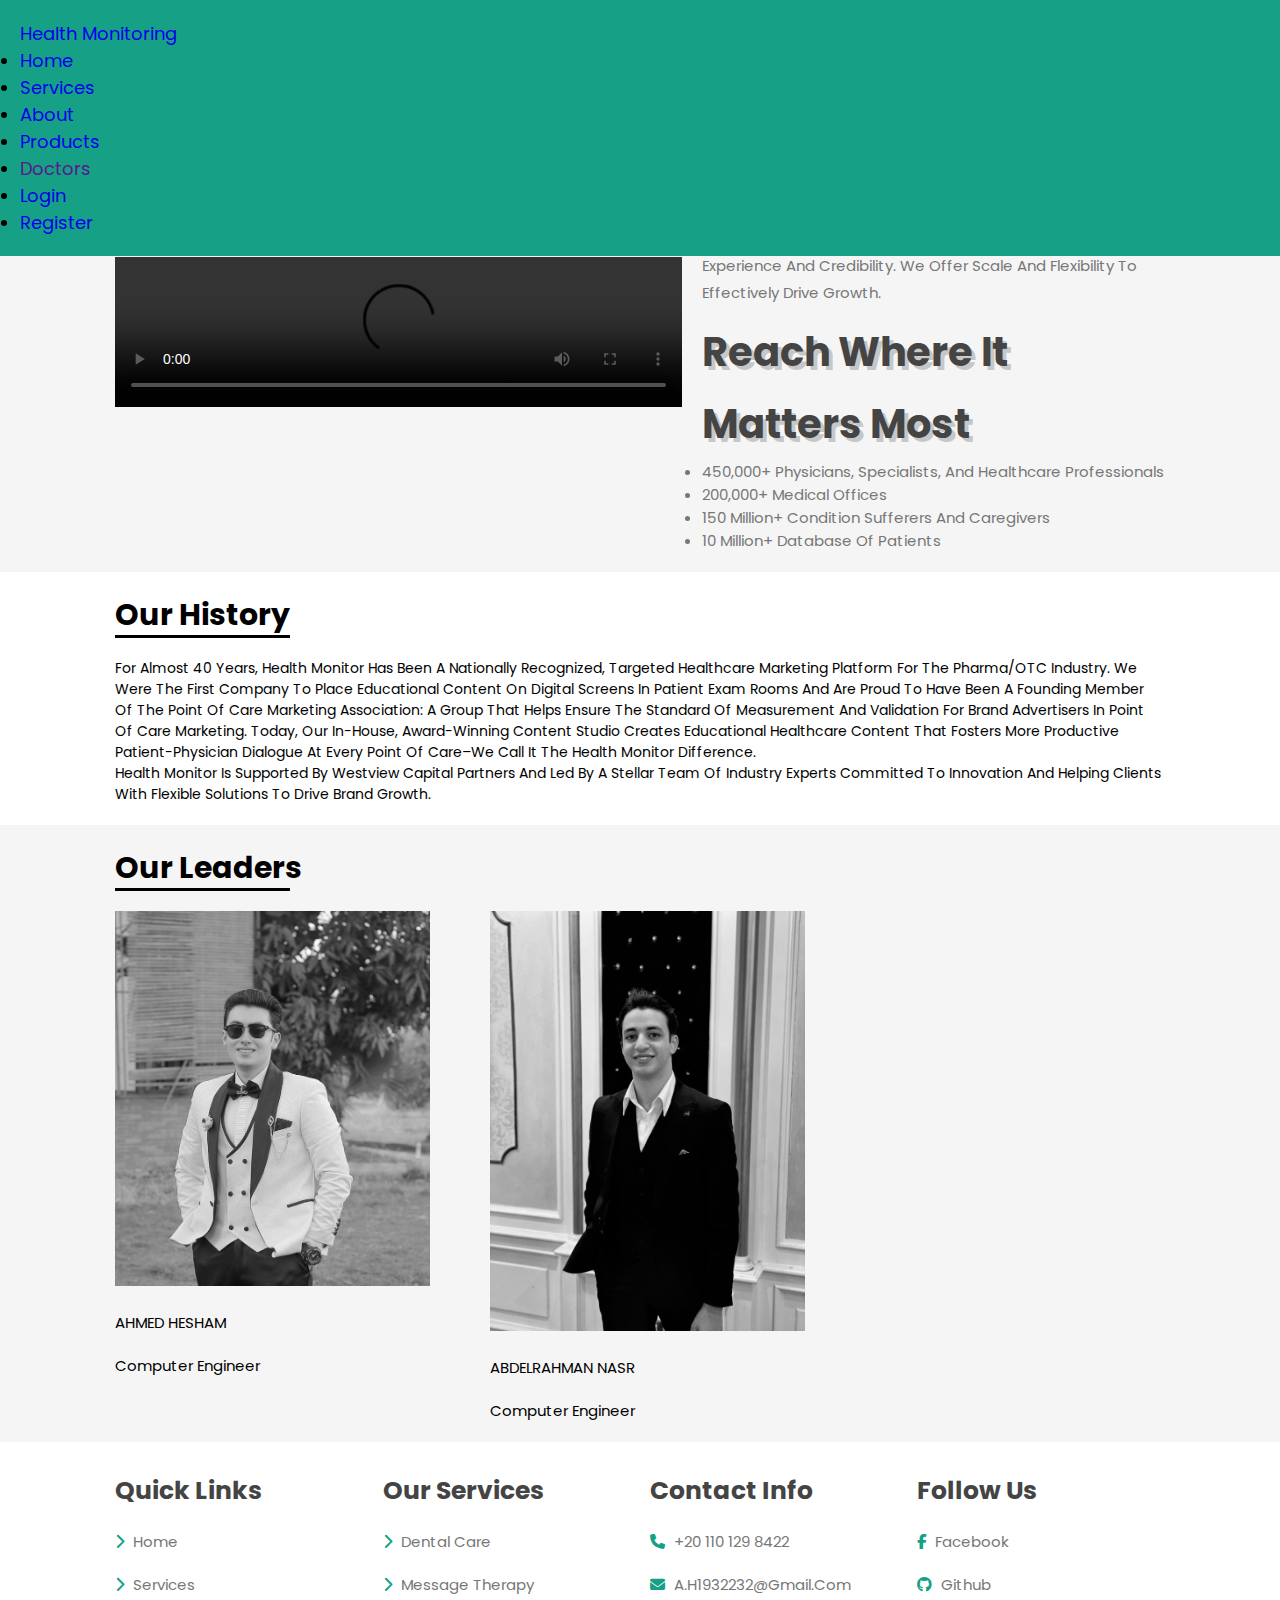
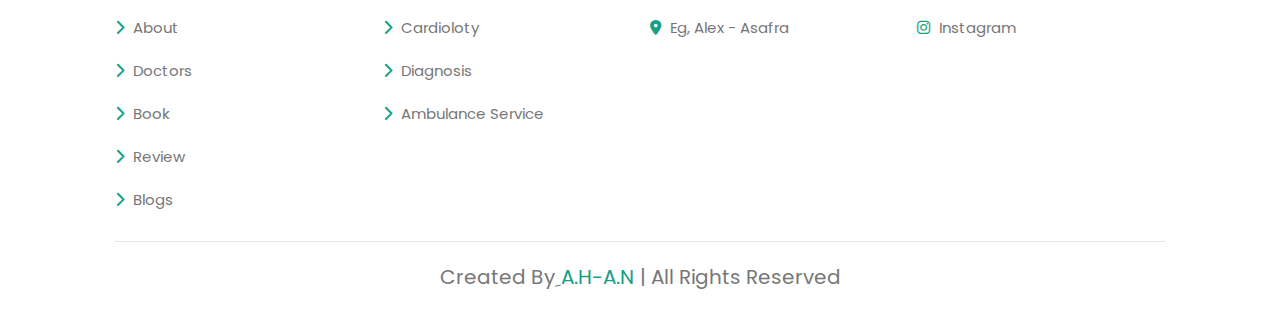
==== About/About.html @ 2f175e8a "edit#2" ====
<!DOCTYPE html>
<html lang="en">
  <head>
    <meta charset="UTF-8" />
    <meta name="viewport" content="width=device-width, initial-scale=1.0" />
    <link
      href="https://cdn.jsdelivr.net/npm/bootstrap@5.3.2/dist/css/bootstrap.min.css"
      rel="stylesheet"
      integrity="sha384-T3c6CoIi6uLrA9TneNEoa7RxnatzjcDSCmG1MXxSR1GAsXEV/Dwwykc2MPK8M2HN"
      crossorigin="anonymous"
    />

    <link rel="stylesheet" href="../css/style.css" />
    <!-- font awesome library for icons -->

    <link
      rel="stylesheet"
      href="https://cdnjs.cloudflare.com/ajax/libs/font-awesome/6.4.2/css/all.min.css"
    />

    <title>Health Monitoring System</title>
  </head>
  <body>
    <nav class="navbar navbar-expand-lg">
      <div class="container-fluid">
        <a class="navbar-brand" href="#">Health Monitoring </a>
        <button
          class="navbar-toggler"
          type="button"
          data-bs-toggle="collapse"
          data-bs-target="#navbarSupportedContent"
          aria-controls="navbarSupportedContent"
          aria-expanded="false"
          aria-label="Toggle navigation"
        >
          <span class="navbar-toggler-icon"></span>
        </button>
        <div class="collapse navbar-collapse" id="navbarSupportedContent">
          <ul class="navbar-nav ms-auto mb-2 mb-lg-0">
            <li class="nav-item me-3">
              <a class="nav-link" aria-current="page" href="/index.html"
                >Home</a
              >
            </li>
            <li class="nav-item me-3">
              <a class="nav-link" href="../servicse/services.html">Services</a>
            </li>
            <li class="nav-item me-3">
              <a class="nav-link" href="../About/About.html">About</a>
            </li>
            <li class="nav-item me-3">
              <a class="nav-link" href="../products/products.html">Products</a>
            </li>
            <li class="nav-item me-3">
              <a class="nav-link" href="">Doctors</a>
            </li>
            <li class="nav-item me-3">
              <a class="nav-link" href="../login/login.html">Login</a>
            </li>
            <li class="nav-item me-3">
              <a class="nav-link" href="../Register/Register.html">Register</a>
            </li>
          </ul>
        </div>
      </div>
    </nav>

    <section class="about" id="about">
      <h1 class="heading"><span>about</span> us</h1>

      <div class="row">
        <div class="image">
          <video controls>
            <source src="../images/about.mp4" type="video/mp4" />
          </video>
        </div>

        <div class="content">
          <h3>Who We Are</h3>
          <p>
            We are the most trusted content company at the Point of Care,
            offering authentic, high-quality content built from experience and
            credibility. We offer scale and flexibility to effectively drive
            growth.
          </p>
          <h3>Reach where it matters most</h3>
          <ul>
            <li>
              450,000+ physicians, specialists, and healthcare professionals
            </li>
            <li>200,000+ medical offices</li>
            <li>150 million+ condition sufferers and caregivers</li>
            <li>10 million+ database of patients</li>
          </ul>
        </div>
      </div>
    </section>

    <section class="history">
      <h2>Our History</h2>
      <p>
        For almost 40 years, Health Monitor has been a nationally recognized,
        targeted healthcare marketing platform for the Pharma/OTC industry. We
        were the first company to place educational content on digital screens
        in patient exam rooms and are proud to have been a founding member of
        the Point of Care Marketing Association: a group that helps ensure the
        standard of measurement and validation for brand advertisers in point of
        care marketing. Today, our in-house, award-winning content studio
        creates educational healthcare content that fosters more productive
        patient-physician dialogue at every point of care–we call it The Health
        Monitor Difference.
      </p>
      <p>
        Health Monitor is supported by Westview Capital Partners and led by a
        stellar team of industry experts committed to innovation and helping
        clients with flexible solutions to drive brand growth.
      </p>
    </section>

    <section class="leaders">
      <h2>Our Leaders</h2>
      <div class="leadersImages">
        <div class="leadersImages_image">
            <img src="../images/hesham.jpg" />
            <p class="leadersImages_image_text">AHMED HESHAM</p>
            <P class="leadersImages_image_text">Computer Engineer</P>
        </div>
        <div class="leadersImages_image">
            <img src="../images/nasr.jpg" />
            <p class="leadersImages_image_text">ABDELRAHMAN NASR</p>
            <P class="leadersImages_image_text">Computer Engineer</P>
        </div>
      </div>
    </section>


    <section class="footer" id="footer">
        <div class="box-container">
          <div class="box">
            <h3>quick links</h3>
            <a href="#home"> <i class="fas fa-chevron-right"></i> home </a>
            <a href="#services">
              <i class="fas fa-chevron-right"></i> services
            </a>
            <a href="#about"> <i class="fas fa-chevron-right"></i> about </a>
            <a href="#doctors"> <i class="fas fa-chevron-right"></i> doctors </a>
            <a href="#book"> <i class="fas fa-chevron-right"></i> book </a>
            <a href="#review"> <i class="fas fa-chevron-right"></i> review </a>
            <a href="#blogs"> <i class="fas fa-chevron-right"></i> blogs </a>
          </div>
  
          <div class="box">
            <h3>our services</h3>
            <a href="#footer">
              <i class="fas fa-chevron-right"></i> dental care
            </a>
            <a href="#footer">
              <i class="fas fa-chevron-right"></i> message therapy
            </a>
            <a href="#footer">
              <i class="fas fa-chevron-right"></i> cardioloty
            </a>
            <a href="#footer"> <i class="fas fa-chevron-right"></i> diagnosis </a>
            <a href="#footer">
              <i class="fas fa-chevron-right"></i> ambulance service
            </a>
          </div>
  
          <div class="box">
            <h3>contact info</h3>
            <a href="#"> <i class="fas fa-phone"></i> +20 110 129 8422 </a>
            <a href="A.h1932232@gmail.com">
              <i class="fas fa-envelope"></i> A.h1932232@gmail.com
            </a>
            <a href="#">
              <i class="fas fa-map-marker-alt"></i> Eg, Alex - Asafra
            </a>
          </div>
  
          <div class="box">
            <h3>follow us</h3>
            <a href="https://www.facebook.com/profile.php?id=100005745556269">
              <i class="fab fa-facebook-f"></i> facebook
            </a>
            <a href="#"> <i class="fab fa-github"></i> github </a>
            <a href="https://www.instagram.com/ahmed.hesham2232/">
              <i class="fab fa-instagram"></i> instagram
            </a>
          </div>
        </div>
  
        <div class="credit">
          created by <span>ِA.H-A.N</span> | all rights reserved
        </div>
      </section>

      

    <script
      src="https://cdn.jsdelivr.net/npm/bootstrap@5.3.2/dist/js/bootstrap.bundle.min.js"
      integrity="sha384-C6RzsynM9kWDrMNeT87bh95OGNyZPhcTNXj1NW7RuBCsyN/o0jlpcV8Qyq46cDfL"
      crossorigin="anonymous"
    ></script>
  </body>
</html>
---- css/style.css ----
@import url("https://fonts.googleapis.com/css2?family=poppins:wght@200;300;400;600;700&display=swap");
:root {
  --green: #16a085;
  --black: #444;
  --light-color: #777;
  --box-shadow: 0.5rem 0.5rem 0 rgba(22, 160, 133, 0.2);
  --text-shadow: 0.4rem 0.4rem 0 rgba(0, 0, 0, 0.2);
  --border: 0.2rem solid var(--green);
}
* {
  font-family: "Poppins", sans-serif;
  margin: 0;
  padding: 0;
  box-sizing: border-box;
  outline: none;
  border: none;
  text-transform: capitalize;
  transition: all 0.2s ease-out;
  text-decoration: none;
}

html {
  font-size: 62.5%;
  overflow-x: hidden;
  scroll-padding-top: 7rem;
  scroll-behavior: smooth;
}
.navbar,
.navbar-expand-lg,
.navbar-brand {
  font-size: 18px !important;
}
.navbar {
  position: fixed;
  top: 0;
  left: 0;
  right: 0;
  z-index: 5;
}
.navbar,
.navbar-expand-lg {
  background-color: var(--green);
  padding: 20px;
}
section {
  padding: 2rem 9%;
}

section:nth-child(even) {
  background: #f5f5f5;
}

.heading {
  text-align: center;
  padding-bottom: 2rem;
  text-shadow: var(--text-shadow);
  text-transform: uppercase;
  color: var(--black);
  font-size: 5rem;
  letter-spacing: 0.4rem;
}

.heading span {
  text-transform: uppercase;
  color: var(--green);
}

.btn {
  display: inline-block;
  margin-top: 1rem;
  padding: 1.5rem;
  padding-left: 1rem;
  border: var(--border);
  border-radius: 0.5rem;
  box-shadow: var(--box-shadow);
  color: var(--green);
  cursor: pointer;
  font-size: 1.7rem;
  background: #fff;
}

.btn span {
  padding: 0.7rem 1rem;
  border-radius: 0.5rem;
  background: var(--green);
  color: #fff;
  margin-left: 0.5rem;
}

.btn:hover {
  background: var(--green);
  color: #fff;
}

.btn:hover span {
  color: var(--green);
  background: #fff;
  margin-left: 1.5rem;
}

/* ============---------home-------========= */
.home {
  display: flex;
  align-items: center;
  flex-wrap: wrap;
  gap: 1.5rem;
  padding-top: 10rem;
}
.home .image {
  flex: 1 1 45rem;
}
.home .image img {
  width: 100%;
}

.home .content {
  flex: 1 1 45rem;
}
.home .content h3 {
  font-size: 4.5rem;
  color: var(--black);
  line-height: 1.8;
  text-shadow: var(--text-shadow);
}
.home .content p {
  font-size: 1.7rem;
  color: var(--light-color);
  line-height: 1.8;
  padding: 1rem 0;
}
/* ============---------icons-------========= */
.icons-container {
  /* display: grid;
    grid-template-columns: repeat(auto-fit, minmax(20rem,1fr)); */
  display: flex;
  flex-wrap: wrap;
  justify-content: space-between;
  gap: 2rem;
  padding-top: 5rem;
  padding-bottom: 5rem;
}
.icons-container .icons {
  border: var(--border);
  box-shadow: var(--box-shadow);
  border-radius: 0.5rem;

  padding: 2.5rem;

  display: flex;
  justify-content: space-between;
  align-items: center;

  width: 48%;
}
.icons-container .icons i {
  font-size: 4.5rem;
  color: var(--green);
  padding-bottom: 0.7rem;
}
.icons-container .icons p {
  margin-left: 10px;
}
.icons-container .icons h3 {
  font-size: 4.5rem;
  color: var(--black);
  padding: 1rem;
  text-shadow: var(--text-shadow);
}

.icons-container .icons p {
  font-size: 1.7rem;
  color: var(--light-color);
  padding: 1rem;
}
/* ============---------services-------========= */

.services .box-container {
  display: grid;
  grid-template-columns: repeat(auto-fit, minmax(27rem, 1fr));
  gap: 2rem;
}

.services .box-container .box {
  background: #fff;
  border-radius: 0.5rem;
  box-shadow: var(--box-shadow);
  border: var(--border);
  padding: 2.5rem;
}

.services .box-container .box i {
  color: var(--green);
  font-size: 5rem;
  padding-bottom: 0.5rem;
}

.services .box-container .box h3 {
  color: var(--black);
  font-size: 2.5rem;
  padding: 1rem 0;
}

.services .box-container .box p {
  color: var(--light-color);
  font-size: 1.4rem;
  line-height: 2;
}

/* ============---------about-------========= */
.about .row {
  display: flex;
  align-items: center;
  justify-content: space-between;
  flex-wrap: wrap;
  gap: 2rem;
}

.about .row .image {
  flex: 40%;
}

.about .row .image video {
  width: 100%;
  height: 100%;
}

.about .row .content {
  flex: 30%;
}

.about .row .content h3 {
  color: var(--black);
  text-shadow: var(--text-shadow);
  font-size: 4rem;
  line-height: 1.8;
}

.about .row .content p {
  color: var(--light-color);
  padding: 1rem 0;
  font-size: 1.5rem;
  line-height: 1.8;
}
.about .row .content ul li {
  font-size: 1.5rem;
  color: var(--light-color);
}
/* ============---------doctors-------========= */
.doctors .box-container {
  display: grid;
  grid-template-columns: repeat(auto-fit, minmax(30rem, 1fr));
  gap: 2rem;
}

.doctors .box-container .box {
  text-align: center;
  background: #fff;
  border-radius: 0.5rem;
  border: var(--border);
  box-shadow: var(--box-shadow);
  padding: 2rem;
}

.doctors .box-container .box img {
  height: 20rem;
  border: var(--border);
  border-radius: 0.5rem;
  margin-top: 1rem;
  margin-bottom: 1rem;
}

.doctors .box-container .box h3 {
  color: var(--black);
  font-size: 2.5rem;
}

.doctors .box-container .box span {
  color: var(--green);
  font-size: 1.5rem;
}

.doctors .box-container .box .share {
  padding-top: 2rem;
}

.doctors .box-container .box .share a {
  height: 5rem;
  width: 5rem;
  line-height: 4.5rem;
  font-size: 2rem;
  color: var(--green);
  border-radius: 0.5rem;
  border: var(--border);
  margin: 0.3rem;
}

.doctors .box-container .box .share a:hover {
  background: var(--green);
  color: #fff;
  box-shadow: var(--box-shadow);
}

/* ============---------book-------========= */

.book .row {
  display: flex;
  align-items: center;
  flex-wrap: wrap;
  gap: 2rem;
}

.book .row .image {
  flex: 1 1 45rem;
}

.book .row .image img {
  width: 100%;
}

.book .row form {
  flex: 1 1 45rem;
  background: #fff;
  border: var(--border);
  box-shadow: var(--box-shadow);
  text-align: center;
  padding: 2rem;
  border-radius: 0.5rem;
}

.book .row form h3 {
  color: var(--black);
  padding-bottom: 1rem;
  font-size: 3rem;
}

.book .row form .box {
  width: 100%;
  margin: 0.7rem 0;
  border-radius: 0.5rem;
  border: var(--border);
  font-size: 1.6rem;
  color: var(--black);
  text-transform: none;
  padding: 1rem;
}

.book .row form .btn {
  padding: 1rem 4rem;
}

/* ============---------review-------========= */
.review .box-container {
  display: grid;
  grid-template-columns: repeat(auto-fit, minmax(27rem, 1fr));
  gap: 2rem;
}

.review .box-container .box {
  border: var(--border);
  box-shadow: var(--box-shadow);
  border-radius: 0.5rem;
  padding: 2.5rem;
  background: #fff;
  text-align: center;
  position: relative;
  overflow: hidden;
  z-index: 0;
}

.review .box-container .box img {
  height: 10rem;
  width: 10rem;
  border-radius: 50%;
  object-fit: cover;
  border: 0.5rem solid #fff;
}

.review .box-container .box h3 {
  color: #fff;
  font-size: 2.2rem;
  padding: 0.5rem 0;
}

.review .box-container .box .stars i {
  color: #fff;
  font-size: 1.5rem;
}

.review .box-container .box .text {
  color: var(--light-color);
  line-height: 1.8;
  font-size: 1.6rem;
  padding-top: 4rem;
}

.review .box-container .box::before {
  content: "";
  position: absolute;
  top: -4rem;
  left: 50%;
  transform: translateX(-50%);
  background: var(--green);
  border-bottom-left-radius: 50%;
  border-bottom-right-radius: 50%;
  height: 25rem;
  width: 120%;
  z-index: -1;
}

/* ============---------blogs-------========= */

.blogs .box-container {
  display: grid;
  grid-template-columns: repeat(auto-fit, minmax(30rem, 1fr));
  gap: 2rem;
}

.blogs .box-container .box {
  border: var(--border);
  box-shadow: var(--box-shadow);
  border-radius: 0.5rem;
  padding: 2rem;
}

.blogs .box-container .box .image {
  height: 20rem;
  overflow: hidden;
  border-radius: 0.5rem;
}

.blogs .box-container .box .image img {
  height: 100%;
  width: 100%;
  object-fit: cover;
}

.blogs .box-container .box:hover .image img {
  transform: scale(1.2);
}

.blogs .box-container .box .content {
  padding-top: 1rem;
}

.blogs .box-container .box .content .icon {
  padding: 1rem 0;
  display: flex;
  align-items: center;
  justify-content: space-between;
}

.blogs .box-container .box .content .icon a {
  font-size: 1.4rem;
  color: var(--light-color);
}

.blogs .box-container .box .content .icon a:hover {
  color: var(--green);
}

.blogs .box-container .box .content .icon a i {
  padding-right: 0.5rem;
  color: var(--green);
}

.blogs .box-container .box .content h3 {
  color: var(--black);
  font-size: 2rem;
}

.blogs .box-container .box .content p {
  color: var(--light-color);
  font-size: 1.5rem;
  line-height: 1.8;
  padding: 1rem 0;
}
/* ============---------footer-------========= */
.footer .box-container {
  display: grid;
  grid-template-columns: repeat(auto-fit, minmax(22rem, 1fr));
  gap: 2rem;
}

.footer .box-container .box h3 {
  font-size: 2.5rem;
  color: var(--black);
  padding: 1rem 0;
}

.footer .box-container .box a {
  display: block;
  font-size: 1.5rem;
  color: var(--light-color);
  padding: 1rem 0;
}

.footer .box-container .box a i {
  padding-right: 0.5rem;
  color: var(--green);
}

.footer .box-container .box a:hover i {
  padding-right: 2rem;
}

.footer .credit {
  padding: 1rem;
  padding-top: 2rem;
  margin-top: 2rem;
  text-align: center;
  font-size: 2rem;
  color: var(--light-color);
  border-top: 0.1rem solid rgba(0, 0, 0, 0.1);
}

.footer .credit span {
  color: var(--green);
}

@media (max-width: 991px) {
  html {
    font-size: 55%;
  }

  .header {
    padding: 2rem;
  }

  section {
    padding: 2rem;
  }
}

@media (max-width: 768px) {
  #menu-bar {
    display: initial;
  }

  header .navbar {
    position: absolute;
    top: 115%;
    right: 2rem;
    border-radius: 0.5rem;
    box-shadow: var(--box-shadow);
    width: 30rem;
    border: var(--border);
    background: #fff;
    transform: scale(0);
    opacity: 0;
    transform-origin: top right;
    transition: 0.2s ease-out;
  }

  header .navbar.active {
    transform: scale(1);
    opacity: 1;
    transition: 0.2s ease-out;
  }

  header .navbar a {
    font-size: 2rem;
    display: block;
    margin: 2.5rem;
  }
}

@media (max-width: 450px) {
  html {
    font-size: 50%;
  }
}

/* ********************************************Register******************************************** */

.body {
  min-height: 100vh;
  display: flex;
  align-items: center;
  justify-content: center;
  background: #a0cbc3;
  padding: 30px;
}
.container {
  position: relative;
  max-width: 850px;
  width: 100%;
  background: #fff;
  padding: 40px 30px;
  box-shadow: 0 5px 10px rgba(0, 0, 0, 0.2);
  perspective: 2700px;
}
.container .cover {
  position: absolute;
  top: 0;
  left: 50%;
  height: 100%;
  width: 50%;
  z-index: 98;
  transition: all 1s ease;
  transform-origin: left;
  transform-style: preserve-3d;
}
.container #flip:checked ~ .cover {
  transform: rotateY(-180deg);
}
.container .cover .front,
.container .cover .back {
  position: absolute;
  top: 0;
  left: 0;
  height: 100%;
  width: 100%;
  backface-visibility: hidden;
}
.cover .back {
  transform: rotateY(180deg);
  backface-visibility: hidden;
}
.container .cover::before,
.container .cover::after {
  content: "";
  position: absolute;
  height: 100%;
  width: 100%;
  background: #2a86e8;
  opacity: 0.5;
  z-index: 12;
}
.container .cover::after {
  opacity: 0.3;
  transform: rotateY(180deg);
  backface-visibility: hidden;
}
.container .cover img {
  position: absolute;
  height: 100%;
  width: 100%;
  object-fit: cover;
  z-index: 10;
}
.container .cover .text {
  position: absolute;
  z-index: 130;
  height: 100%;
  width: 100%;
  display: flex;
  flex-direction: column;
  align-items: center;
  justify-content: center;
}
.cover .text .text-1,
.cover .text .text-2 {
  font-size: 26px;
  font-weight: 600;
  color: #fff;
  text-align: center;
}
.cover .text .text-2 {
  font-size: 15px;
  font-weight: 500;
}
.container .forms {
  height: 100%;
  width: 100%;
  background: #fff;
}
.container .form-content {
  display: flex;
  align-items: center;
  justify-content: space-between;
}
.form-content .login-form,
.form-content .signup-form {
  width: calc(100% / 2 - 25px);
}
.forms .form-content .title {
  position: relative;
  font-size: 24px;
  font-weight: 500;
  color: #2a86e8;
}
.forms .form-content .title:before {
  content: "";
  position: absolute;
  left: 0;
  bottom: 0;
  height: 3px;
  width: 25px;
  background: #7d2ae8;
}
.forms .signup-form .title:before {
  width: 20px;
}
.forms .form-content .input-boxes {
  margin-top: 30px;
}
.forms .form-content .input-box {
  display: flex;
  align-items: center;
  height: 50px;
  width: 100%;
  margin: 10px 0;
  position: relative;
}
.form-content .input-box input {
  height: 100%;
  width: 100%;
  outline: none;
  border: none;
  padding: 0 30px;
  font-size: 16px;
  font-weight: 500;
  border-bottom: 2px solid rgba(0, 0, 0, 0.2);
  transition: all 0.3s ease;
}
.form-content .input-box input:focus,
.form-content .input-box input:valid {
  border-color: #7d2ae8;
}
.form-content .input-box i {
  position: absolute;
  color: #7d2ae8;
  font-size: 17px;
}
.forms .form-content .text {
  font-size: 14px;
  font-weight: 500;
  color: #333;
}
.forms .form-content .text a {
  text-decoration: none;
}
.forms .form-content .text a:hover {
  text-decoration: underline;
}
.forms .form-content .button {
  color: #fff;
  margin-top: 40px;
}
.forms .form-content .button a {
  color: #fff;
  background: #2a86e8;
  border-radius: 6px;
  border: none;
  padding: 5px 0px;
  cursor: pointer;
  transition: all 0.4s ease;
  text-decoration: none;
  width: 100%;
  font-size: 18px;
  text-align: center;
}
.forms .form-content .button a:hover {
  background: #5b13b9;
}
.forms .form-content label {
  color: #2a86e8;
  cursor: pointer;
}
.forms .form-content label:hover {
  text-decoration: underline;
}
.forms .form-content .login-text,
.forms .form-content .sign-up-text {
  text-align: center;
  margin-top: 25px;
}
.container #flip {
  display: none;
}
@media (max-width: 730px) {
  .container .cover {
    display: none;
  }
  .form-content .login-form,
  .form-content .signup-form {
    width: 100%;
  }
  .form-content .signup-form {
    display: none;
  }
  .container #flip:checked ~ .forms .signup-form {
    display: block;
  }
  .container #flip:checked ~ .forms .login-form {
    display: none;
  }
}

/* ********************************************Login************************************* */

.bodyLogin {
  background: #a0cbc3;
  font-family: "Open Sans", sans-serif;
  color: #333333;
  display: flex;
  justify-content: center;
  align-items: center;
  width: 50%;
  margin: auto;
}

.box-form {
  margin: 0 auto;
  width: 60%;
  background: #ffffff;
  border-radius: 10px;
  overflow: hidden;
  display: flex;
  flex: 1 1 100%;
  align-items: stretch;
  justify-content: space-between;
  box-shadow: 0 0 20px 6px #090b6f85;
  margin-top: 170px;
}
@media (max-width: 980px) {
  .box-form {
    flex-flow: wrap;
    text-align: center;
    align-content: center;
    align-items: center;
  }
}
.box-form div {
  height: auto;
}

.box-form .right {
  padding: 40px;
  overflow: hidden;
  width: 100%;
  padding-top: 50px;
}
@media (max-width: 980px) {
  .box-form .right {
    width: 100%;
  }
}
.box-form .right h5 {
  font-size: 3vmax;
  line-height: 0;
}
.box-form .right p {
  font-size: 14px;
  color: #b0b3b9;
}
.box-form .right .inputs {
  overflow: hidden;
}
.box-form .right input {
  width: 100%;
  padding: 10px;
  margin-top: 25px;
  font-size: 16px;
  border: none;
  outline: none;
  border-bottom: 2px solid #b0b3b9;
}
.box-form .right .remember-me--forget-password {
  display: flex;
  justify-content: space-between;
  align-items: center;
}
.box-form .right .remember-me--forget-password input {
  margin: 0;
  margin-right: 7px;
  width: auto;
}
.box-form .right button {
  float: right;
  color: #fff;
  font-size: 16px;
  padding: 12px 35px;
  border-radius: 50px;
  display: inline-block;
  border: 0;
  outline: 0;
  box-shadow: 0px 4px 20px 0px #49c628a6;
  background-image: linear-gradient(135deg, #70f570 10%, #49c628 100%);
}

label {
  display: block;
  position: relative;
}

/* ***********************************History******************************* */
.history {
  width: 100%;
}

.history h2,
.leaders h2 {
  font-weight: bold;
  text-transform: capitalize;
  position: relative;
  font-size: 30px;
  margin-bottom: 20px;
}
.history h2::after,
.leaders h2::after {
  content: "";
  width: 175px;
  height: 3px;
  background-color: #000;
  position: absolute;
  bottom: 0;
  left: 0;
  margin-top: 0px;
}

.history p {
  font-size: 14px;
  font-weight: normal;
}

.leadersImages {
  display: flex;
  justify-content: flex-start;
  gap: 60px;
}
.leadersImages_image {
  width: 30%;
}

.leadersImages_image img {
  width: 100%;
  filter: grayscale(1);
}
.leadersImages_image img:hover {
  filter: grayscale(0);
}
.leadersImages_image_text {
  margin-top: 2rem !important;
  font-size: 1.5rem;
}

/* **************************************services******************************** */

.productsItems {
  margin-top: 70px;
  display: flex;
  justify-content: space-between;
  align-items: center;
  flex-wrap: wrap;
}
.itemProduct {
  width: 20%;
  text-align: center;
}
.itemProduct img {
  width: 100%;
  margin-bottom: 20px;
}
.itemProduct h3 {
  font-size: 20px;
}

.itemProduct p {
  font-size: 13px;
}
.itemProduct a {
  padding: 5px 30px;
  border: 2px solid red;
  border-radius: 20px;
  color: red;
  font-size: 14px;
  cursor: pointer;
  text-decoration: none;
}

/* ****************************benifitsOfDevices**************************** */

.benifitsOfDevices {
  display: flex;
  justify-content: space-between;
  align-items: flex-start;
  margin-top: 40px;
}

.benifitsOfDevices_content {
  width: 70%;
}
.benifitsOfDevices_content h2 {
  position: relative;
  font-weight: bold;
  font-size: 28px;
  margin-bottom: 40px;
}
.benifitsOfDevices_content h2::after {
  position: absolute;
  content: "";
  bottom: -10px;
  left: 0;
  width: 360px;
  height: 5px;
  background-color: var(--green);
}
.benifitsOfDevices_content p {
  font-size: 18px;
}
.benifitsOfDevices_content ul li {
  font-size: 16px;
}
.benifitsOfDevices_image {
  width: 20%;
}

.benifitsOfDevices_image img {
  width: 100%;
}

/* ********************************************doctors**************************** */
.tableDoctors {
  font-size: 18px;
  width: 80%;
  margin: 90px auto;
}
table tbody tr {
  text-align: center;
}
table tbody tr th {
  text-align: center;
}
table tbody tr td img {
  width: 70px;
}
.callBtn,.details {
  padding: 5px 30px;
  border: 2px solid var(--green);
  border-radius: 20px;
}

/* ********************************************services**************************** */
.ideas{
  background-color: #20ecc4;
  display: flex;
  justify-content: space-between;
  align-items: flex-start;
  padding: 120px 90px 0 90px;
 

}
.ideas div{
  width: 30%;
  text-align: center;
}
.ideas div h2{
  font-size: 33px;
  position: relative;
  color:#776f6f;
}
.ideas div h2::after{
  content:"";
  position: absolute;
  bottom:-10px;
  left:50%;
  transform: translateX(-50%);
  width: 150px;
  height: 2px;
  background-color: #776f6f;

}
.ideas div i{
  margin-top: 30px;
  font-size: 50px;
}
.ideas div p{
  margin-top: 20px;
  font-size: 14px;
}
.servicesForm{
  background-color: #20ecc4;
}
/* remove arrows from input number */
input::-webkit-outer-spin-button,
input::-webkit-inner-spin-button {
  -webkit-appearance: none;
  margin: 0;
}

/* Firefox */
input[type=number] {
  -moz-appearance: textfield;
}
.formbold-main-wrapper {
  display: flex;
  align-items: center;
  justify-content: center;
  padding: 48px;
}

.formbold-form-wrapper {
  width: 70%;

  background: white;
  padding: 48px;
  border-radius: 15px;
}

.formbold-input-flex {
  display: flex;
  gap: 20px;
  margin-bottom: 15px;
}
.formbold-input-flex > div {
  width: 50%;
}

.formbold-input-radio-wrapper {
  margin-bottom: 28px;
}
.formbold-radio-flex {
  display: flex;
  align-items: center;
  gap: 15px;
}
.formbold-radio-label {
  font-size: 14px;
  line-height: 24px;
  color: #07074d;
  position: relative;
  padding-left: 25px;
  cursor: pointer;
  -webkit-user-select: none;
  -moz-user-select: none;
  -ms-user-select: none;
  user-select: none;
}
.formbold-input-radio {
  position: absolute;
  opacity: 0;
  cursor: pointer;
}
.formbold-radio-checkmark {
  position: absolute;
  top: -1px;
  left: 0;
  height: 18px;
  width: 18px;
  background-color: #ffffff;
  border: 1px solid #dde3ec;
  border-radius: 50%;
}
.formbold-radio-label
  .formbold-input-radio:checked
  ~ .formbold-radio-checkmark {
  background-color: #6a64f1;
}
.formbold-radio-checkmark:after {
  content: "";
  position: absolute;
  display: none;
}

.formbold-radio-label
  .formbold-input-radio:checked
  ~ .formbold-radio-checkmark:after {
  display: block;
}

.formbold-radio-label .formbold-radio-checkmark:after {
  top: 50%;
  left: 50%;
  width: 10px;
  height: 10px;
  border-radius: 50%;
  background: #ffffff;
  transform: translate(-50%, -50%);
}

.formbold-form-input {
  width: 100%;
  padding: 13px 22px;
  border-radius: 5px;
  border: 1px solid #dde3ec;
  background: #ffffff;
  font-weight: 500;
  font-size: 16px;
  color: #07074d;
  outline: none;
  resize: none;
}
.formbold-form-input::placeholder {
  color: #536387;
}
.formbold-form-input:focus {
  border-color: #6a64f1;
  box-shadow: 0px 3px 8px rgba(0, 0, 0, 0.05);
}
.formbold-form-label {
  color: #07074d;
  font-size: 14px;
  line-height: 24px;
  display: block;
  margin-bottom: 10px;
}

.formbold-btn {
  text-align: center;
  width: 100%;
  font-size: 16px;
  border-radius: 5px;
  padding: 14px 25px;
  border: none;
  font-weight: 500;
  background-color: #6a64f1;
  color: white;
  cursor: pointer;
  margin-top: 25px;
}
.formbold-btn:hover {
  box-shadow: 0px 3px 8px rgba(0, 0, 0, 0.05);
}
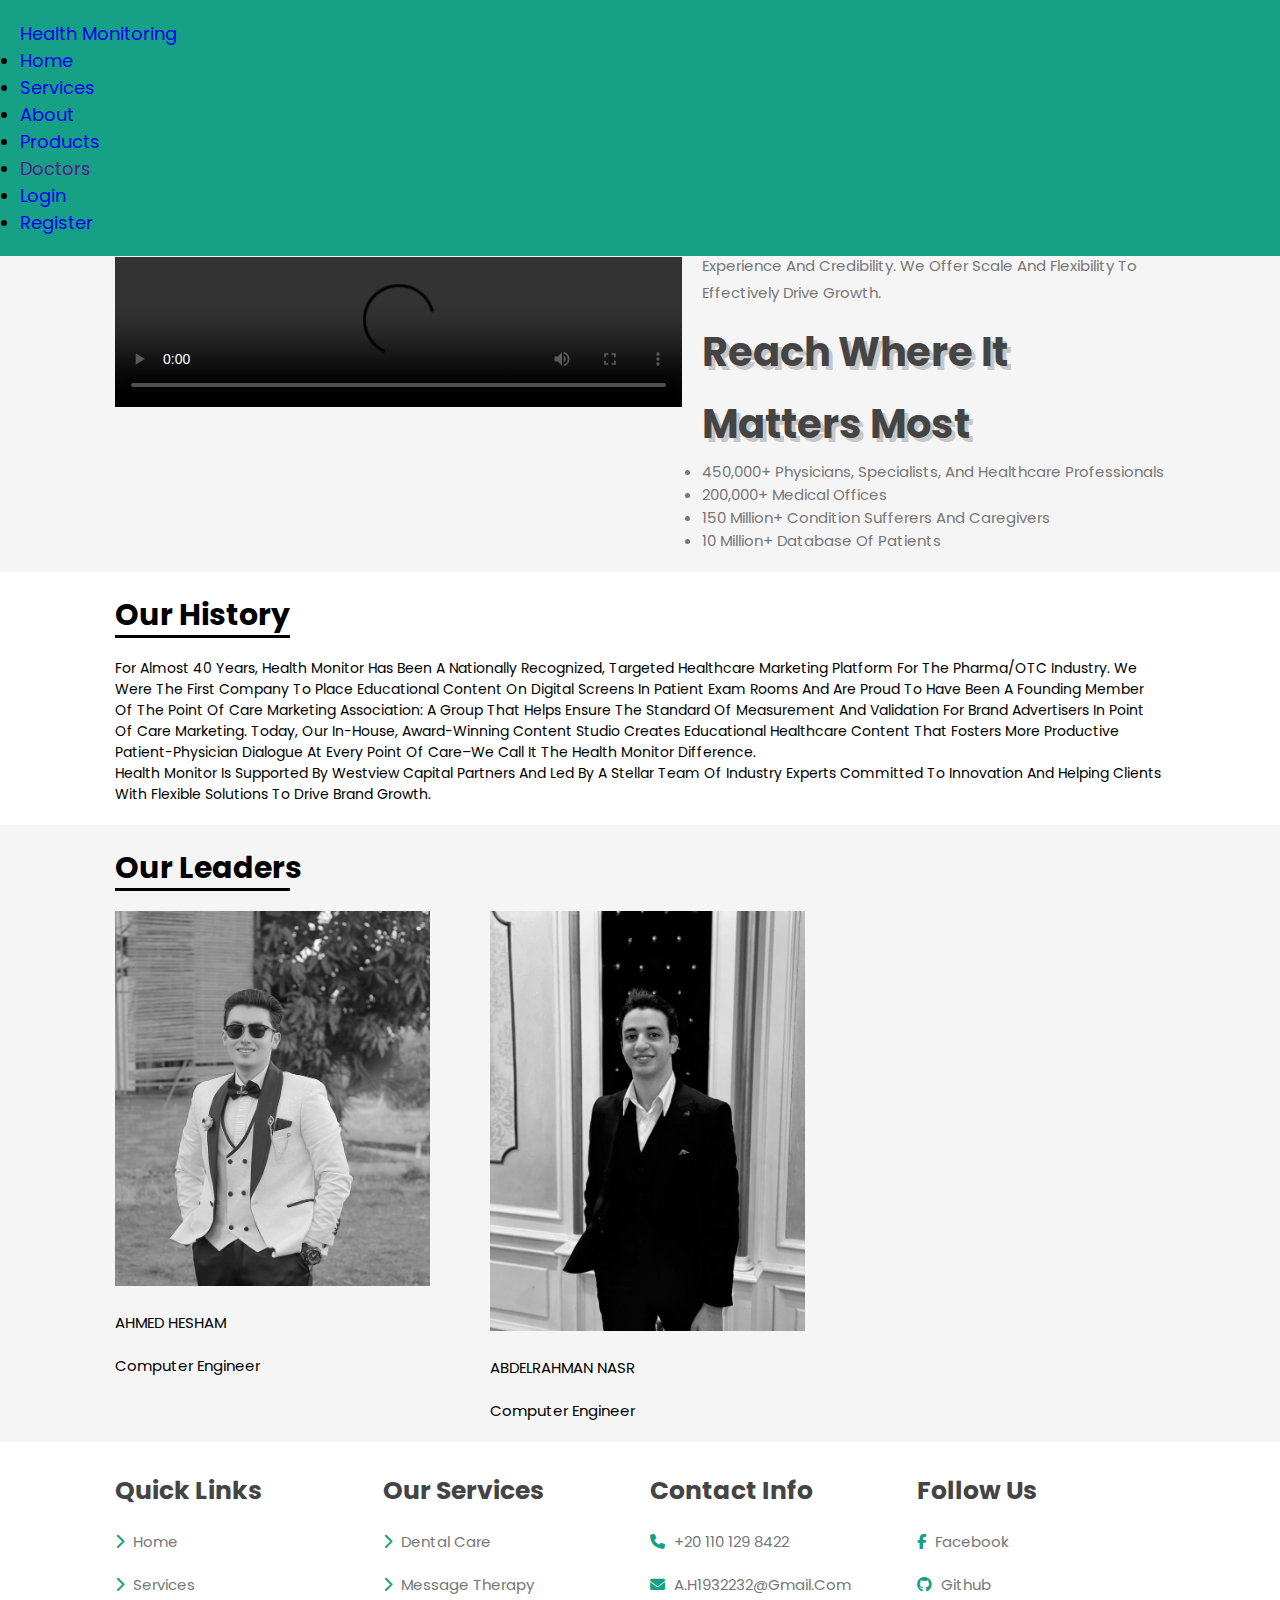
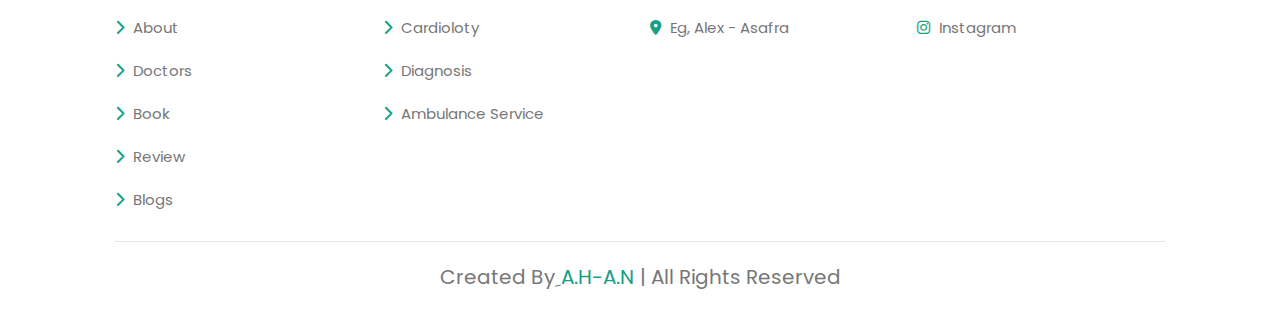
==== commit 296992b6: "edit#4" ====
--- a/About/About.html
+++ b/About/About.html
@@ -23,7 +23,7 @@
   <body>
     <nav class="navbar navbar-expand-lg">
       <div class="container-fluid">
-        <a class="navbar-brand" href="#">Health Monitoring </a>
+        <a class="navbar-brand" href="../index.html">Health Monitoring </a>
         <button
           class="navbar-toggler"
           type="button"
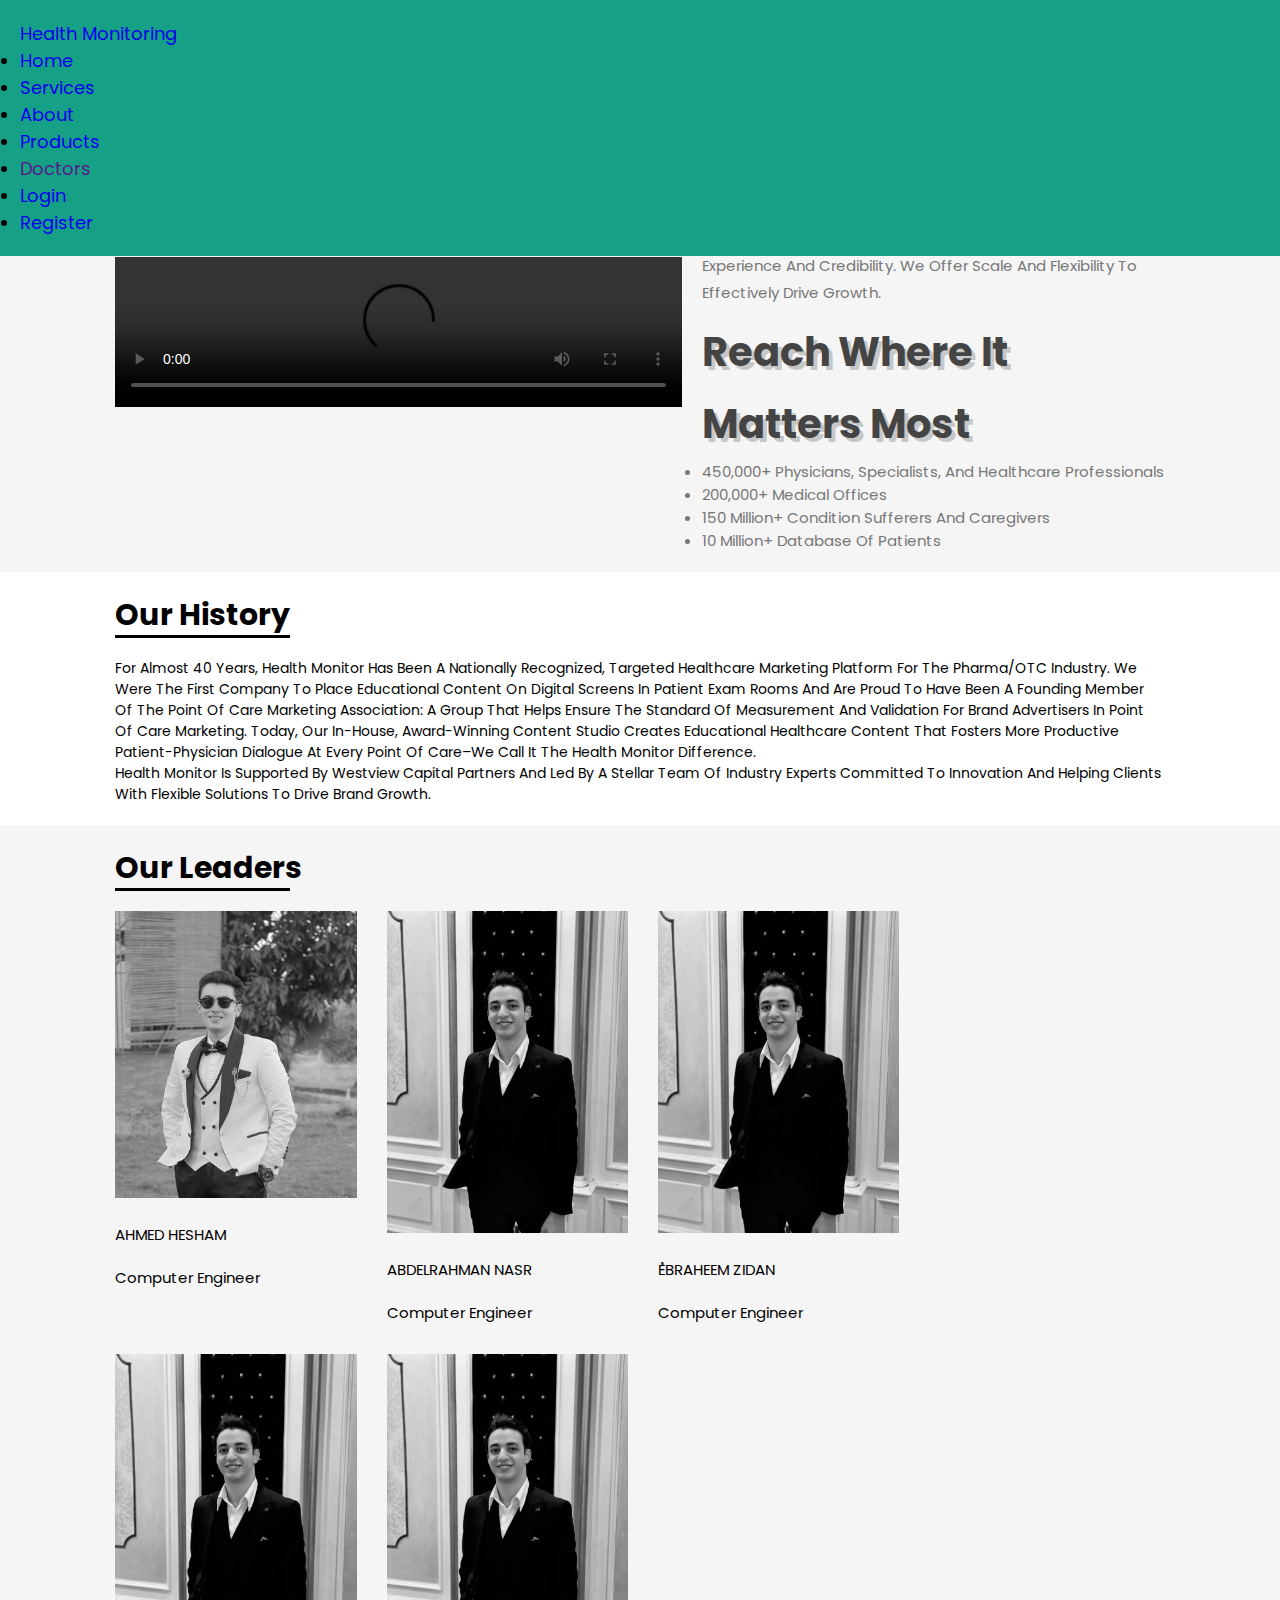
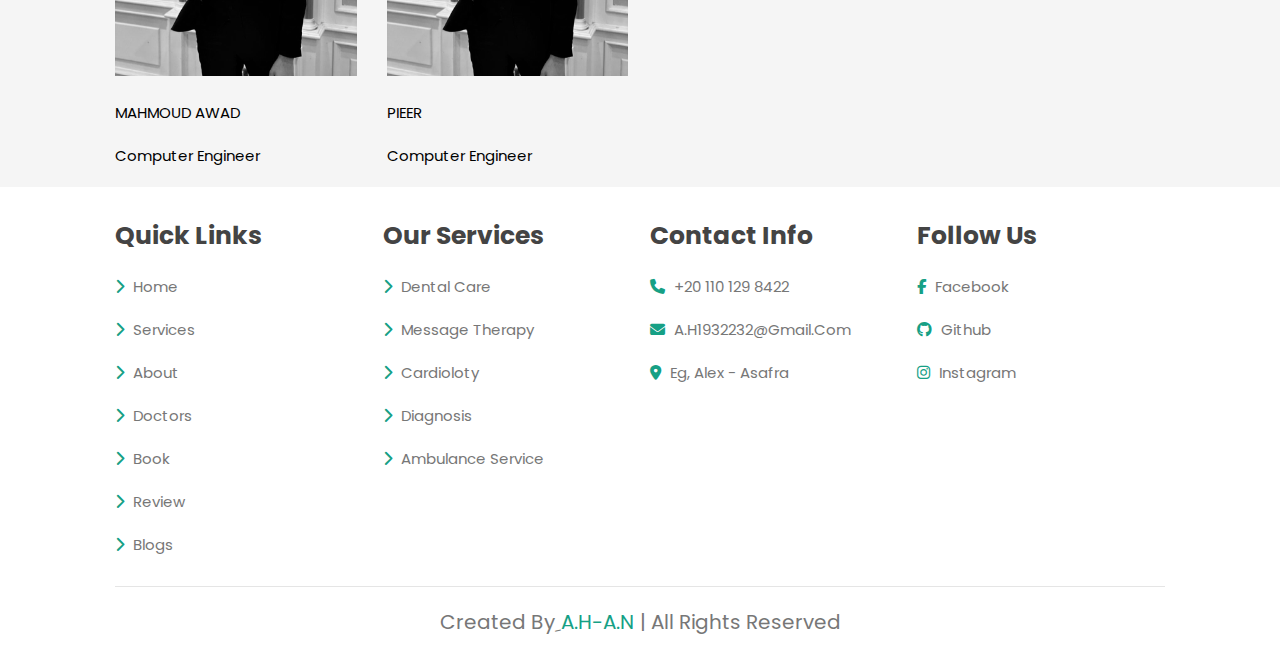
==== commit 302b62bc: "regex" ====
--- a/About/About.html
+++ b/About/About.html
@@ -130,6 +130,21 @@
             <p class="leadersImages_image_text">ABDELRAHMAN NASR</p>
             <P class="leadersImages_image_text">Computer Engineer</P>
         </div>
+        <div class="leadersImages_image">
+            <img src="../images/nasr.jpg" />
+            <p class="leadersImages_image_text">ُEBRAHEEM ZIDAN</p>
+            <P class="leadersImages_image_text">Computer Engineer</P>
+        </div>
+        <div class="leadersImages_image">
+            <img src="../images/nasr.jpg" />
+            <p class="leadersImages_image_text">MAHMOUD AWAD </p>
+            <P class="leadersImages_image_text">Computer Engineer</P>
+        </div>
+        <div class="leadersImages_image">
+            <img src="../images/nasr.jpg" />
+            <p class="leadersImages_image_text">PIEER</p>
+            <P class="leadersImages_image_text">Computer Engineer</P>
+        </div>
       </div>
     </section>
 
--- a/css/style.css
+++ b/css/style.css
@@ -702,6 +702,43 @@
   margin: 10px 0;
   position: relative;
 }
+
+.regPaNameError,
+.regDoctorOasswordError,
+.regDoctorMailError,
+.regDoctorSpecializationError,
+.regDoctorNameError {
+  color: red;
+  display: none;
+  text-transform: lowercase;
+}
+.regPaMailError {
+  color: red;
+  display: none;
+  text-transform: lowercase;
+}
+.regPaPasswordError {
+  color: red;
+  display: none;
+  text-transform: lowercase;
+}
+.goToLoginPage {
+  color: green;
+  text-align: center;
+  font-size: 15px;
+  display: none;
+}
+
+.passwordEye {
+  position: absolute;
+  right: 7%;
+  top: 30%;
+  cursor: pointer;
+}
+.unFoundEmail {
+  color: red !important;
+  margin-top: 10px;
+}
 .form-content .input-box input {
   height: 100%;
   width: 100%;
@@ -917,10 +954,11 @@
 .leadersImages {
   display: flex;
   justify-content: flex-start;
-  gap: 60px;
+  gap: 30px;
+  flex-wrap: wrap;
 }
 .leadersImages_image {
-  width: 30%;
+  width: 23%;
 }
 
 .leadersImages_image img {
@@ -1025,51 +1063,49 @@
 table tbody tr td img {
   width: 70px;
 }
-.callBtn,.details {
+.callBtn,
+.details {
   padding: 5px 30px;
   border: 2px solid var(--green);
   border-radius: 20px;
 }
 
 /* ********************************************services**************************** */
-.ideas{
+.ideas {
   background-color: #20ecc4;
   display: flex;
   justify-content: space-between;
   align-items: flex-start;
   padding: 120px 90px 0 90px;
- 
-
-}
-.ideas div{
+}
+.ideas div {
   width: 30%;
   text-align: center;
 }
-.ideas div h2{
+.ideas div h2 {
   font-size: 33px;
   position: relative;
-  color:#776f6f;
-}
-.ideas div h2::after{
-  content:"";
-  position: absolute;
-  bottom:-10px;
-  left:50%;
+  color: #776f6f;
+}
+.ideas div h2::after {
+  content: "";
+  position: absolute;
+  bottom: -10px;
+  left: 50%;
   transform: translateX(-50%);
   width: 150px;
   height: 2px;
   background-color: #776f6f;
-
-}
-.ideas div i{
+}
+.ideas div i {
   margin-top: 30px;
   font-size: 50px;
 }
-.ideas div p{
+.ideas div p {
   margin-top: 20px;
   font-size: 14px;
 }
-.servicesForm{
+.servicesForm {
   background-color: #20ecc4;
 }
 /* remove arrows from input number */
@@ -1080,7 +1116,7 @@
 }
 
 /* Firefox */
-input[type=number] {
+input[type="number"] {
   -moz-appearance: textfield;
 }
 .formbold-main-wrapper {
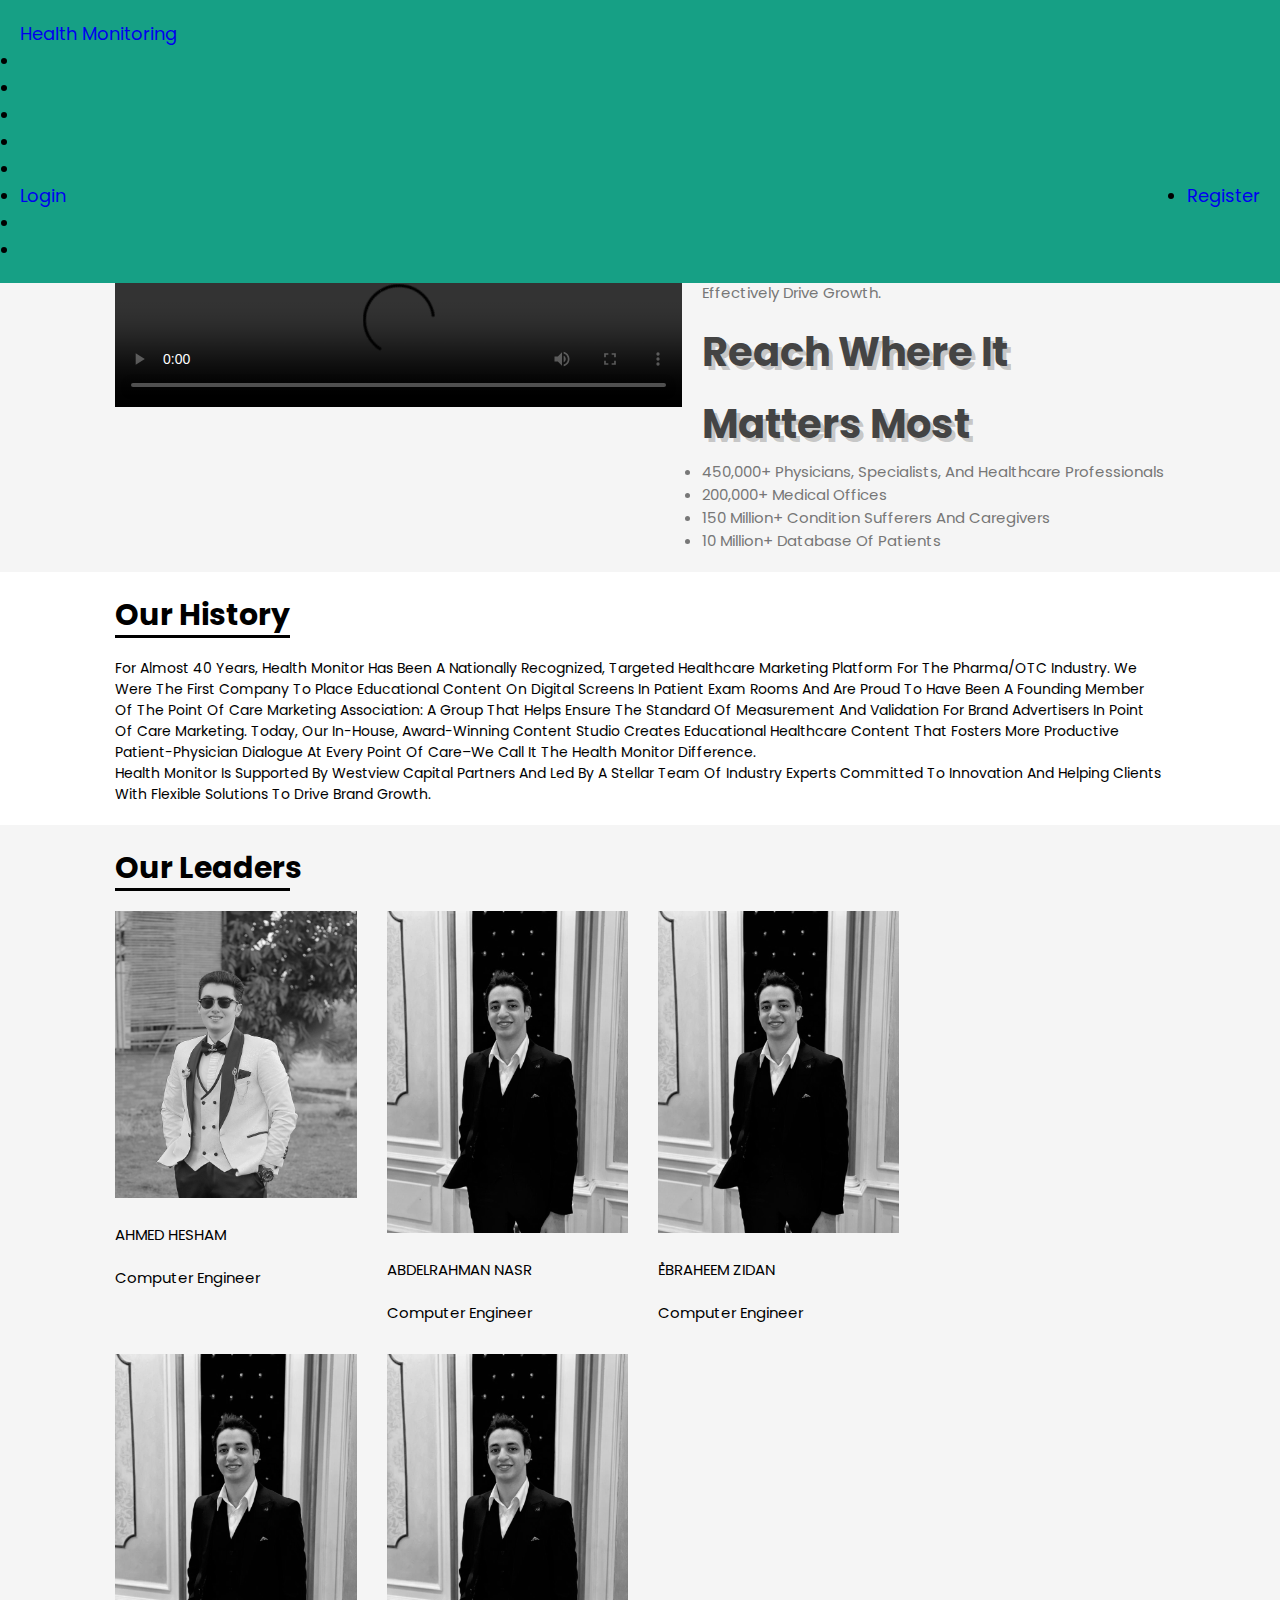
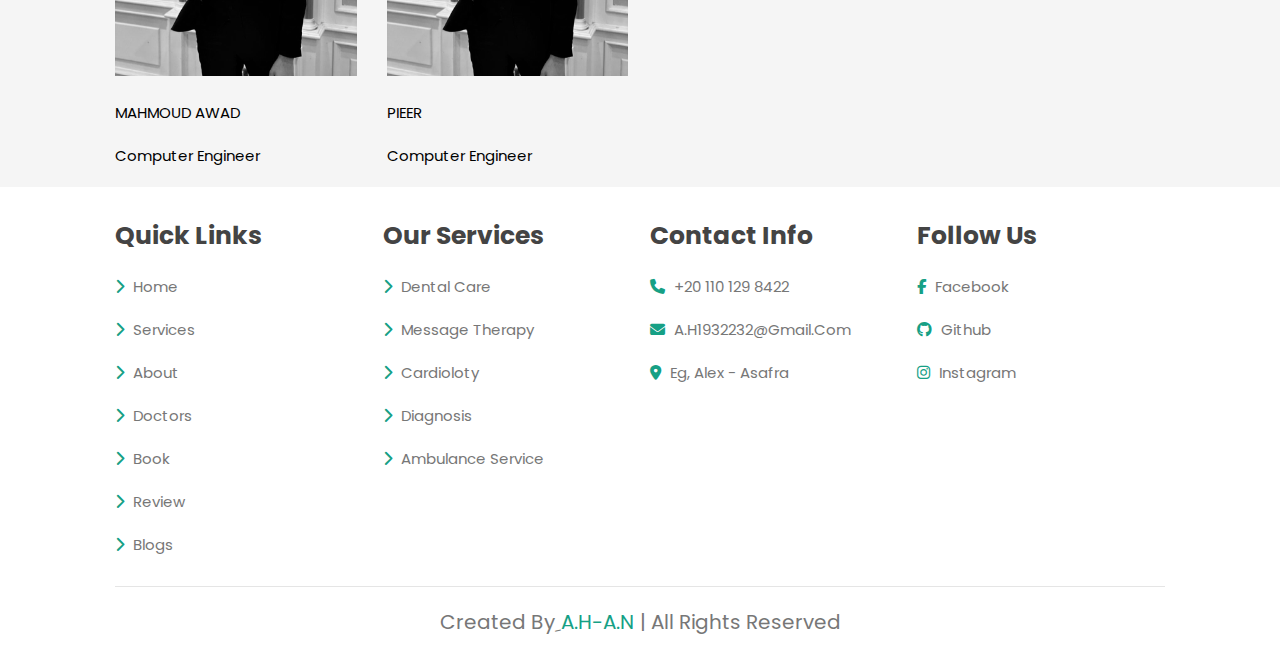
==== commit 79180c45: "logout cycle" ====
--- a/About/About.html
+++ b/About/About.html
@@ -23,7 +23,7 @@
   <body>
     <nav class="navbar navbar-expand-lg">
       <div class="container-fluid">
-        <a class="navbar-brand" href="../index.html">Health Monitoring </a>
+        <a class="navbar-brand" href="/index.html">Health Monitoring </a>
         <button
           class="navbar-toggler"
           type="button"
@@ -38,27 +38,35 @@
         <div class="collapse navbar-collapse" id="navbarSupportedContent">
           <ul class="navbar-nav ms-auto mb-2 mb-lg-0">
             <li class="nav-item me-3">
-              <a class="nav-link" aria-current="page" href="/index.html"
+              <a class="nav-link homeNav" aria-current="page" href="/index.html"
                 >Home</a
               >
             </li>
             <li class="nav-item me-3">
-              <a class="nav-link" href="../servicse/services.html">Services</a>
-            </li>
-            <li class="nav-item me-3">
-              <a class="nav-link" href="../About/About.html">About</a>
-            </li>
-            <li class="nav-item me-3">
-              <a class="nav-link" href="../products/products.html">Products</a>
-            </li>
-            <li class="nav-item me-3">
-              <a class="nav-link" href="">Doctors</a>
-            </li>
-            <li class="nav-item me-3">
-              <a class="nav-link" href="../login/login.html">Login</a>
-            </li>
-            <li class="nav-item me-3">
-              <a class="nav-link" href="../Register/Register.html">Register</a>
+              <a class="nav-link ServicesNav" href="/servicse/services.html">Services</a>
+            </li>
+            <li class="nav-item me-3">
+              <a class="nav-link AboutNav" href="/About/About.html">About</a>
+            </li>
+            <li class="nav-item me-3">
+              <a class="nav-link ProductsNav" href="/products/products.html">Products</a>
+            </li>
+            <li class="nav-item me-3">
+              <a class="nav-link DoctorsNav" href="/doctors/doctors.html">Doctors</a>
+            </li>
+            <div class="regLog">
+              <li class="nav-item me-3">
+                <a class="nav-link" href="/login/login.html">Login</a>
+              </li>
+              <li class="nav-item me-3">
+                <a class="nav-link" href="/Register/Register.html">Register</a>
+              </li>
+            </div>
+            <li class="nav-item me-3">
+              <p class="nav-link welcomeUser" href="/"></p>
+            </li>
+            <li class="nav-item me-3">
+              <p class="nav-link logout" href="/">Logout</p>
             </li>
           </ul>
         </div>
@@ -216,5 +224,6 @@
       integrity="sha384-C6RzsynM9kWDrMNeT87bh95OGNyZPhcTNXj1NW7RuBCsyN/o0jlpcV8Qyq46cDfL"
       crossorigin="anonymous"
     ></script>
+    <script src="../index.js"></script>
   </body>
 </html>
--- a/css/style.css
+++ b/css/style.css
@@ -836,7 +836,19 @@
   width: 50%;
   margin: auto;
 }
-
+.welcomeUser{
+  font-weight: bold;
+  color: rgb(244, 244, 246) ;
+  cursor: pointer;
+}
+.regLog{
+  display: flex;
+  justify-content: space-between;
+  align-items: center;
+}
+.logout{
+  cursor: pointer;
+}
 .box-form {
   margin: 0 auto;
   width: 60%;
